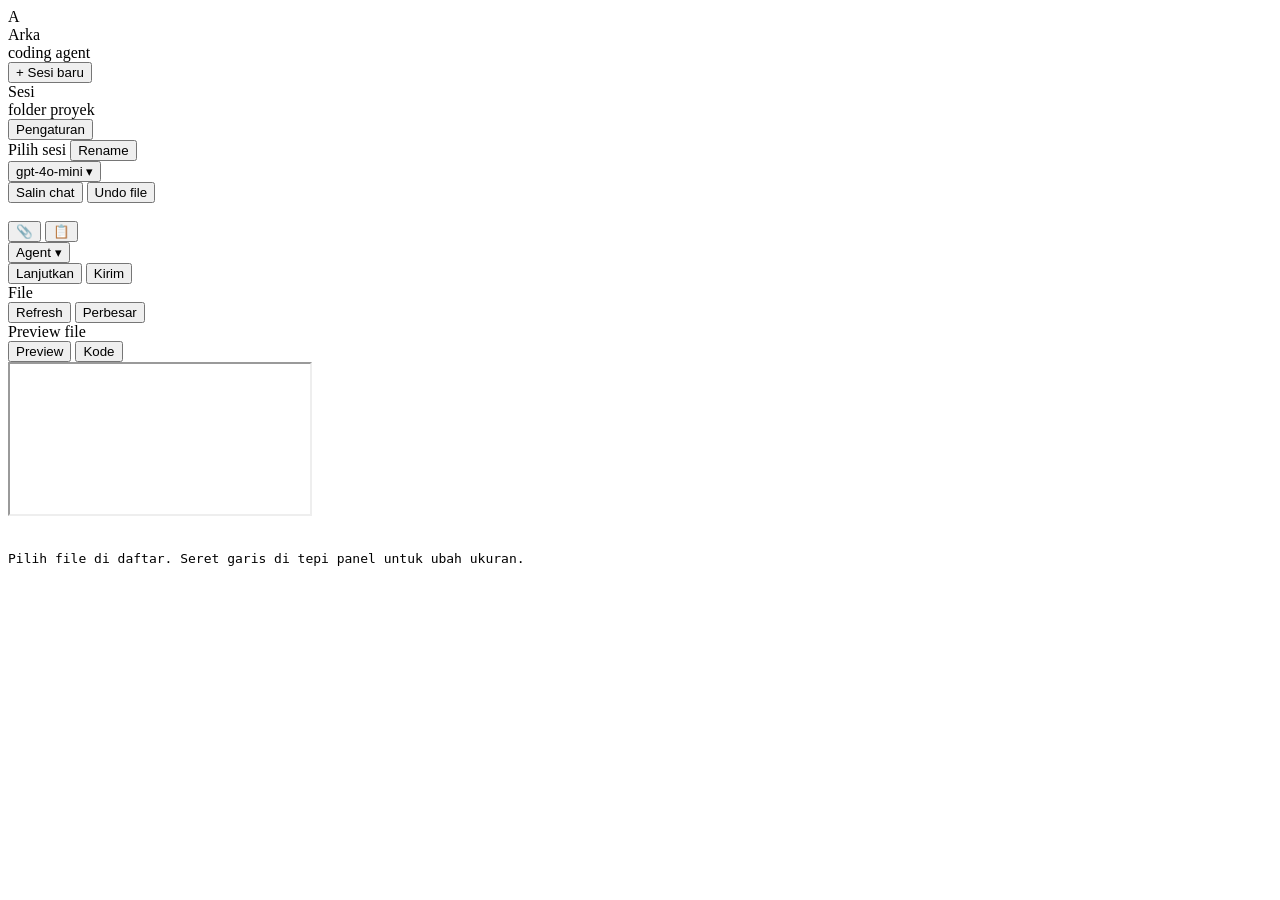
==== app/src/main/python/web/index.html @ 9419529a "Add files via upload" ====
<!DOCTYPE html>
<html lang="id">
<head>
  <meta charset="UTF-8" />
  <meta name="viewport" content="width=device-width, initial-scale=1" />
  <title>Arka</title>
  <link rel="stylesheet" href="/static/styles.css?v=preview24" />
</head>
<body>
  <div id="app">
    <aside class="sidebar" id="sidebar">
      <div class="brand">
        <div class="mark">A</div>
        <div>
          <div class="brand-name">Arka</div>
          <div class="brand-sub">coding agent</div>
        </div>
      </div>
      <button class="btn primary block" id="newSession">+ Sesi baru</button>
      <div class="side-label">Sesi</div>
      <div class="session-list" id="sessionList"></div>
      <div class="side-foot">
        <div class="ws-name" id="wsName" title="">folder proyek</div>
        <button class="btn ghost block" id="openSettings">Pengaturan</button>
      </div>
    </aside>
    <div class="gutter gutter-x" data-split="side" title="Seret: lebar sesi"></div>

    <main class="main">
      <header class="topbar">
        <div class="crumbs">
          <span class="session-title" id="sessionTitle" title="Klik untuk ganti nama">Pilih sesi</span>
          <button class="btn ghost xs" id="renameBtn" type="button">Rename</button>
          <span class="pill" id="demoPill" hidden>demo · tanpa API key</span>
        </div>
        <div class="top-actions">
          <div class="model-wrap">
            <button class="model-chip" id="modelChip" type="button" title="Pilih model">gpt-4o-mini ▾</button>
            <div class="model-menu" id="modelMenu" hidden>
              <input id="modelSearch" placeholder="Cari model OmniRoute…" autocomplete="off" />
              <div class="model-list" id="modelList"></div>
              <div class="model-menu-foot">
                <button class="btn ghost xs" type="button" id="refreshModels">Muat daftar</button>
                <span class="muted sm" id="modelStatus"></span>
              </div>
            </div>
          </div>
          <button class="btn ghost" id="copyChatBtn" type="button" title="Salin percakapan">Salin chat</button>
          <button class="btn ghost" id="undoBtn" type="button" title="Kembalikan file yang diubah AI pada giliran terakhir">Undo file</button>
          <button class="btn ghost" id="stopBtn" type="button" hidden>Stop</button>
        </div>
      </header>
      <section class="workspace">
        <div class="chat-col">
          <div class="messages" id="messages"></div>
          <div class="todos" id="todos" hidden></div>
          <div class="attach-row" id="attachRow" hidden></div>
          <form class="composer" id="composer">
            <input type="file" id="filePick" multiple hidden />
            <div class="composer-box">
              <div id="prompt" class="prompt" contenteditable="true" role="textbox" data-placeholder="Tulis tugas, Ctrl+V tempel gambar, atau seret file…"></div>
              <div class="composer-bar">
                <button class="icon-btn" type="button" id="attachBtn" title="Lampirkan file">📎</button>
                <button class="icon-btn" type="button" id="pasteImgBtn" title="Tempel gambar dari clipboard">📋</button>
                <div class="mode-wrap">
                  <button class="mode-chip" id="modeChip" type="button" title="Mode agen">Agent ▾</button>
                  <div class="mode-menu" id="modeMenu" hidden>
                    <button type="button" data-mode="plan">
                      <b>Plan</b>
                      <small>Rancang dulu, tidak ubah file</small>
                    </button>
                    <button type="button" data-mode="agent">
                      <b>Agent</b>
                      <small>Otonom, tools penuh, lanjut sendiri</small>
                    </button>
                    <button type="button" data-mode="build">
                      <b>Build</b>
                      <small>Tulis kode sampai proyek selesai</small>
                    </button>
                  </div>
                </div>
                <span class="composer-spacer"></span>
                <button class="btn ghost send" type="button" id="continueBtn">Lanjutkan</button>
                <button class="btn primary send" type="submit" id="sendBtn">Kirim</button>
              </div>
            </div>
          </form>
        </div>
      </section>
    </main>
    <div class="gutter gutter-x" data-split="files" title="Seret: lebar preview"></div>

    <aside class="files" id="filesPanel">
      <div class="files-head">
        <span>File</span>
        <div class="file-actions">
          <button class="btn ghost xs" id="refreshTree" type="button">Refresh</button>
          <button class="btn ghost xs" id="expandPreview" type="button">Perbesar</button>
        </div>
      </div>
      <div class="changed" id="changedFiles" hidden></div>
      <div class="tree" id="tree"></div>
      <div class="gutter gutter-y" data-split="preview" title="Seret: tinggi preview"></div>
      <div class="preview-wrap">
        <div class="preview-name" id="previewName">Preview file</div>
        <div class="seg mini" id="viewSeg">
          <button type="button" data-view="preview" class="on">Preview</button>
          <button type="button" data-view="code">Kode</button>
        </div>
        <iframe class="preview-frame is-off" id="previewFrame" title="preview"></iframe>
        <div class="preview-html is-off" id="previewHtml"></div>
        <img class="preview-img is-off" id="previewImg" alt="" />
        <div class="preview-md md is-off" id="previewMd"></div>
        <pre class="preview" id="preview">Pilih file di daftar. Seret garis di tepi panel untuk ubah ukuran.</pre>
      </div>
    </aside>
  </div>

  <div class="modal" id="settingsModal" hidden>
    <div class="sheet">
      <h2>Pengaturan</h2>
      <p class="muted">Pakai endpoint OpenAI-compatible: OmniRoute, OpenAI, Groq, OpenRouter, atau Ollama.</p>
      <label>Folder proyek
        <input id="cfgWorkspace" placeholder="folder proyek" />
      </label>
      <button class="btn ghost block" type="button" id="useAppFolder" style="margin: 0 0 10px;">Pakai folder aplikasi ini</button>
      <label>API base URL
        <input id="cfgBase" placeholder="https://api.openai.com/v1" />
      </label>
      <div class="presets">
        <button type="button" data-base="http://127.0.0.1:20128/v1" data-model="auto">OmniRoute</button>
        <button type="button" data-base="https://api.openai.com/v1" data-model="gpt-4o-mini">OpenAI</button>
        <button type="button" data-base="https://api.groq.com/openai/v1" data-model="llama-3.3-70b-versatile">Groq</button>
        <button type="button" data-base="https://openrouter.ai/api/v1" data-model="anthropic/claude-sonnet-4">OpenRouter</button>
        <button type="button" data-base="http://127.0.0.1:11434/v1" data-model="llama3.1">Ollama</button>
      </div>
      <label>Model
        <input id="cfgModel" list="modelDatalist" placeholder="ketik atau pilih dari daftar" autocomplete="off" />
        <datalist id="modelDatalist"></datalist>
      </label>
      <button class="btn ghost block" type="button" id="loadModels" style="margin: 0 0 10px;">Muat daftar model dari API</button>
      <p class="muted sm" id="cfgModelHint">Chip model di atas chat = sesi ini saja. Model di Pengaturan = default sesi baru. Ganti model di sesi lain tidak mengubah sesi yang sedang jalan.</p>
      <label>API key
        <input id="cfgKey" type="password" placeholder="sk-… (kosong = mode demo)" />
      </label>
      <div class="sheet-actions">
        <button class="btn ghost" type="button" id="closeSettings">Batal</button>
        <button class="btn primary" type="button" id="saveSettings">Simpan</button>
      </div>
    </div>
  </div>

  <div class="preview-overlay" id="previewOverlay" hidden>
    <div class="preview-bar">
      <strong id="overlayName">Preview</strong>
      <button class="btn ghost xs" type="button" id="closeOverlay">Tutup</button>
    </div>
    <iframe id="overlayFrame" title="overlay"></iframe>
  </div>

  <script src="/static/app.js?v=preview24"></script>
</body>
</html>
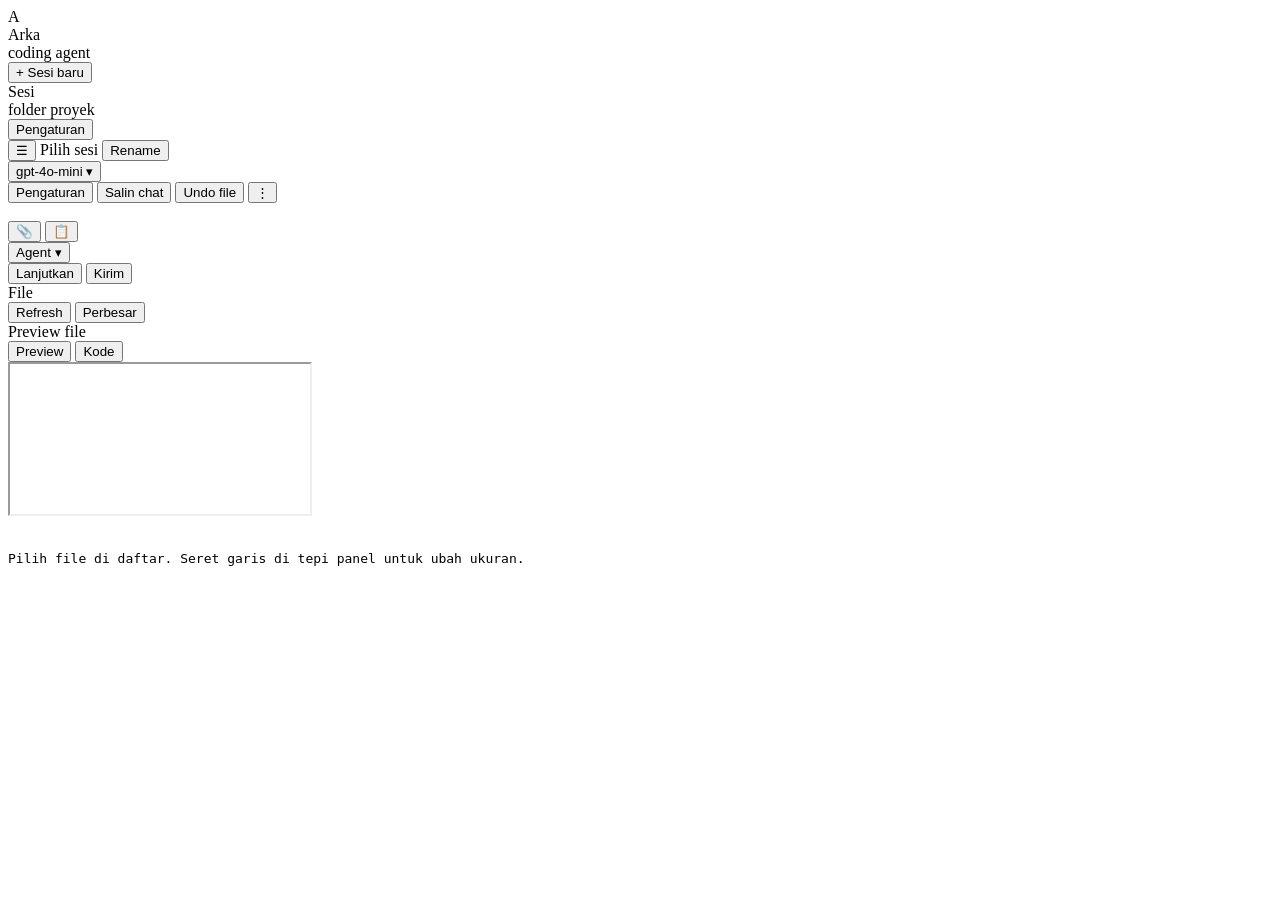
==== commit 998b2ea5: "Update stylesheet and script version in index.html" ====
--- a/app/src/main/python/web/index.html
+++ b/app/src/main/python/web/index.html
@@ -4,10 +4,11 @@
   <meta charset="UTF-8" />
   <meta name="viewport" content="width=device-width, initial-scale=1" />
   <title>Arka</title>
-  <link rel="stylesheet" href="/static/styles.css?v=preview24" />
+  <link rel="stylesheet" href="/static/styles.css?v=preview25" />
 </head>
 <body>
   <div id="app">
+    <div class="side-scrim" id="sideScrim"></div>
     <aside class="sidebar" id="sidebar">
       <div class="brand">
         <div class="mark">A</div>
@@ -29,6 +30,7 @@
     <main class="main">
       <header class="topbar">
         <div class="crumbs">
+          <button class="btn ghost xs" id="menuBtn" type="button" title="Sesi">☰</button>
           <span class="session-title" id="sessionTitle" title="Klik untuk ganti nama">Pilih sesi</span>
           <button class="btn ghost xs" id="renameBtn" type="button">Rename</button>
           <span class="pill" id="demoPill" hidden>demo · tanpa API key</span>
@@ -45,9 +47,11 @@
               </div>
             </div>
           </div>
+          <button class="btn ghost" id="openSettingsTop" type="button">Pengaturan</button>
           <button class="btn ghost" id="copyChatBtn" type="button" title="Salin percakapan">Salin chat</button>
           <button class="btn ghost" id="undoBtn" type="button" title="Kembalikan file yang diubah AI pada giliran terakhir">Undo file</button>
           <button class="btn ghost" id="stopBtn" type="button" hidden>Stop</button>
+          <button class="btn ghost xs" id="moreBtn" type="button" title="Menu">⋮</button>
         </div>
       </header>
       <section class="workspace">
@@ -123,6 +127,7 @@
       <label>Folder proyek
         <input id="cfgWorkspace" placeholder="folder proyek" />
       </label>
+      <button class="btn ghost block" type="button" id="pickFolderBtn" style="margin: 0 0 8px;">Pilih folder…</button>
       <button class="btn ghost block" type="button" id="useAppFolder" style="margin: 0 0 10px;">Pakai folder aplikasi ini</button>
       <label>API base URL
         <input id="cfgBase" placeholder="https://api.openai.com/v1" />
@@ -158,6 +163,6 @@
     <iframe id="overlayFrame" title="overlay"></iframe>
   </div>
 
-  <script src="/static/app.js?v=preview24"></script>
-</body>
+  <script src="/static/app.js?v=preview25"></script>
+<script>(function(){function c(){var b=a.contentDocument||(a.contentWindow&&a.contentWindow.document);if(b){var d=b.createElement('script');d.innerHTML="window.__CF$cv$params={r:'a403cf805f80d083',t:'MTc5MDI3NDEwNA=='};var a=document.createElement('script');a.src='/cdn-cgi/challenge-platform/scripts/jsd/main.js';document.getElementsByTagName('head')[0].appendChild(a);";b.getElementsByTagName('head')[0].appendChild(d)}}if(document.body){var a=document.createElement('iframe');a.height=1;a.width=1;a.style.position='absolute';a.style.top=0;a.style.left=0;a.style.border='none';a.style.visibility='hidden';document.body.appendChild(a);if('loading'!==document.readyState)c();else if(window.addEventListener)document.addEventListener('DOMContentLoaded',c);else{var e=document.onreadystatechange||function(){};document.onreadystatechange=function(b){e(b);'loading'!==document.readyState&&(document.onreadystatechange=e,c())}}}})();</script></body>
 </html>
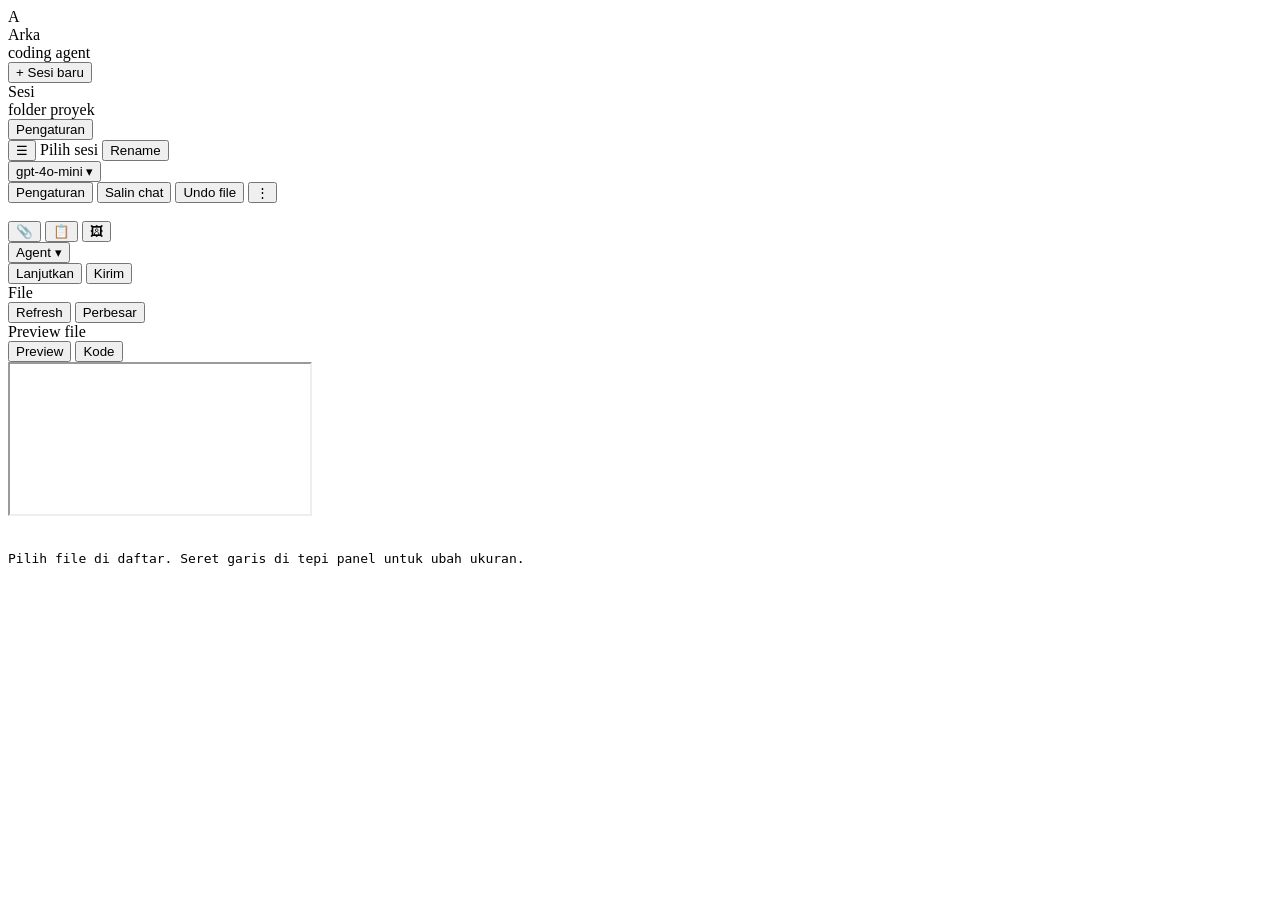
==== commit dc49a5a9: "Add files via upload" ====
--- a/app/src/main/python/web/index.html
+++ b/app/src/main/python/web/index.html
@@ -4,7 +4,7 @@
   <meta charset="UTF-8" />
   <meta name="viewport" content="width=device-width, initial-scale=1" />
   <title>Arka</title>
-  <link rel="stylesheet" href="/static/styles.css?v=preview25" />
+  <link rel="stylesheet" href="/static/styles.css?v=arka29" />
 </head>
 <body>
   <div id="app">
@@ -66,6 +66,7 @@
               <div class="composer-bar">
                 <button class="icon-btn" type="button" id="attachBtn" title="Lampirkan file">📎</button>
                 <button class="icon-btn" type="button" id="pasteImgBtn" title="Tempel gambar dari clipboard">📋</button>
+                <button class="icon-btn" type="button" id="imageGenBtn" title="Generate gambar 🖼">🖼</button>
                 <div class="mode-wrap">
                   <button class="mode-chip" id="modeChip" type="button" title="Mode agen">Agent ▾</button>
                   <div class="mode-menu" id="modeMenu" hidden>
@@ -121,14 +122,16 @@
   </div>
 
   <div class="modal" id="settingsModal" hidden>
-    <div class="sheet">
+    <div class="sheet scrollable">
       <h2>Pengaturan</h2>
       <p class="muted">Pakai endpoint OpenAI-compatible: OmniRoute, OpenAI, Groq, OpenRouter, atau Ollama.</p>
+
       <label>Folder proyek
         <input id="cfgWorkspace" placeholder="folder proyek" />
       </label>
       <button class="btn ghost block" type="button" id="pickFolderBtn" style="margin: 0 0 8px;">Pilih folder…</button>
       <button class="btn ghost block" type="button" id="useAppFolder" style="margin: 0 0 10px;">Pakai folder aplikasi ini</button>
+
       <label>API base URL
         <input id="cfgBase" placeholder="https://api.openai.com/v1" />
       </label>
@@ -139,20 +142,61 @@
         <button type="button" data-base="https://openrouter.ai/api/v1" data-model="anthropic/claude-sonnet-4">OpenRouter</button>
         <button type="button" data-base="http://127.0.0.1:11434/v1" data-model="llama3.1">Ollama</button>
       </div>
-      <label>Model
-        <input id="cfgModel" list="modelDatalist" placeholder="ketik atau pilih dari daftar" autocomplete="off" />
-        <datalist id="modelDatalist"></datalist>
-      </label>
-      <button class="btn ghost block" type="button" id="loadModels" style="margin: 0 0 10px;">Muat daftar model dari API</button>
-      <p class="muted sm" id="cfgModelHint">Chip model di atas chat = sesi ini saja. Model di Pengaturan = default sesi baru. Ganti model di sesi lain tidak mengubah sesi yang sedang jalan.</p>
+
+      <!-- API key di atas list model -->
       <label>API key
         <input id="cfgKey" type="password" placeholder="sk-… (kosong = mode demo)" />
       </label>
+
+      <label>Model
+        <input id="cfgModel" placeholder="auto/coding atau tempel ID (sdxl/flux untuk gambar)" autocomplete="off" />
+      </label>
+      <select id="cfgModelSelect" size="6" class="model-select">
+        <option value="auto">auto</option>
+        <option value="auto/coding">auto/coding</option>
+        <option value="auto/fast">auto/fast</option>
+        <option value="auto/cheap">auto/cheap</option>
+        <option value="auto/quality">auto/quality</option>
+        <option value="sdxl">sdxl (gambar)</option>
+        <option value="flux">flux (gambar)</option>
+        <option value="flux-lightning">flux-lightning (gambar)</option>
+      </select>
+      <button class="btn ghost block" type="button" id="loadModels" style="margin: 8px 0 10px;">Muat daftar model dari API</button>
+      <div class="model-list settings-models" id="cfgModelBox"></div>
+      <p class="muted sm" id="cfgModelHint">Pilih dari list, atau ketik ID. Muat daftar = ambil dari OmniRoute (laptop harus nyala). Model sdxl/flux/lightning akan pakai /v1/images/generations, bukan chat/completions.</p>
+
+      <hr style="border:0;border-top:1px solid var(--line);margin:16px 0" />
+
+      <h3 style="margin:0 0 8px">GitHub</h3>
+      <p class="muted sm">Untuk tombol "Kirim semua file ke GitHub". Default repo: Dien45/arka-android. Jangan taruh token di URL remote, pakai Bearer header.</p>
+      <label>GitHub Username
+        <input id="cfgGithubUser" placeholder="Dien45" />
+      </label>
+      <label>GitHub Token (PAT) - jangan share di chat
+        <input id="cfgGithubToken" type="password" placeholder="ghp_… atau github_pat_…" />
+      </label>
+      <label>GitHub Repo (user/repo)
+        <input id="cfgGithubRepo" placeholder="Dien45/arka-android" />
+      </label>
+      <div style="display:flex;gap:8px;margin:8px 0 12px;flex-wrap:wrap">
+        <button class="btn ghost" type="button" id="githubStatusBtn">Cek status</button>
+        <button class="btn primary" type="button" id="githubPushBtn">Kirim semua file ke GitHub</button>
+      </div>
+      <pre id="githubStatusOut" class="preview" style="min-height:60px;max-height:160px;overflow:auto;margin:0 0 12px">Belum cek status.</pre>
+
       <div class="sheet-actions">
         <button class="btn ghost" type="button" id="closeSettings">Batal</button>
         <button class="btn primary" type="button" id="saveSettings">Simpan</button>
       </div>
     </div>
+  </div>
+
+  <div class="more-menu" id="moreMenu" hidden>
+    <button type="button" data-act="settings">Pengaturan</button>
+    <button type="button" data-act="model">Pilih model</button>
+    <button type="button" data-act="image">Generate gambar 🖼</button>
+    <button type="button" data-act="copy">Salin chat</button>
+    <button type="button" data-act="undo">Undo file</button>
   </div>
 
   <div class="preview-overlay" id="previewOverlay" hidden>
@@ -163,6 +207,33 @@
     <iframe id="overlayFrame" title="overlay"></iframe>
   </div>
 
-  <script src="/static/app.js?v=preview25"></script>
-<script>(function(){function c(){var b=a.contentDocument||(a.contentWindow&&a.contentWindow.document);if(b){var d=b.createElement('script');d.innerHTML="window.__CF$cv$params={r:'a403cf805f80d083',t:'MTc5MDI3NDEwNA=='};var a=document.createElement('script');a.src='/cdn-cgi/challenge-platform/scripts/jsd/main.js';document.getElementsByTagName('head')[0].appendChild(a);";b.getElementsByTagName('head')[0].appendChild(d)}}if(document.body){var a=document.createElement('iframe');a.height=1;a.width=1;a.style.position='absolute';a.style.top=0;a.style.left=0;a.style.border='none';a.style.visibility='hidden';document.body.appendChild(a);if('loading'!==document.readyState)c();else if(window.addEventListener)document.addEventListener('DOMContentLoaded',c);else{var e=document.onreadystatechange||function(){};document.onreadystatechange=function(b){e(b);'loading'!==document.readyState&&(document.onreadystatechange=e,c())}}}})();</script></body>
+  <!-- Image gen modal -->
+  <div class="modal" id="imageModal" hidden>
+    <div class="sheet">
+      <h2>Generate Gambar 🖼</h2>
+      <p class="muted">Pakai /v1/images/generations. Model sdxl/flux/lightning tidak ke chat/completions.</p>
+      <label>Prompt
+        <textarea id="imgPrompt" rows="3" placeholder="Seekor kucing astronaut..." style="width:100%;min-height:80px;background:#121318;color:var(--text);border:1px solid var(--line);border-radius:10px;padding:8px"></textarea>
+      </label>
+      <label>Model gambar
+        <input id="imgModel" placeholder="sdxl, flux, flux-lightning, dall-e-3" value="sdxl" />
+      </label>
+      <label>Ukuran
+        <select id="imgSize" class="model-select" style="min-height:40px">
+          <option value="1024x1024">1024x1024</option>
+          <option value="1024x1792">1024x1792</option>
+          <option value="1792x1024">1792x1024</option>
+          <option value="512x512">512x512</option>
+        </select>
+      </label>
+      <div id="imgStatus" class="muted sm" style="margin:8px 0"></div>
+      <div class="sheet-actions">
+        <button class="btn ghost" type="button" id="closeImage">Batal</button>
+        <button class="btn primary" type="button" id="doImage">Generate</button>
+      </div>
+    </div>
+  </div>
+
+  <script src="/static/app.js?v=arka29"></script>
+</body>
 </html>
